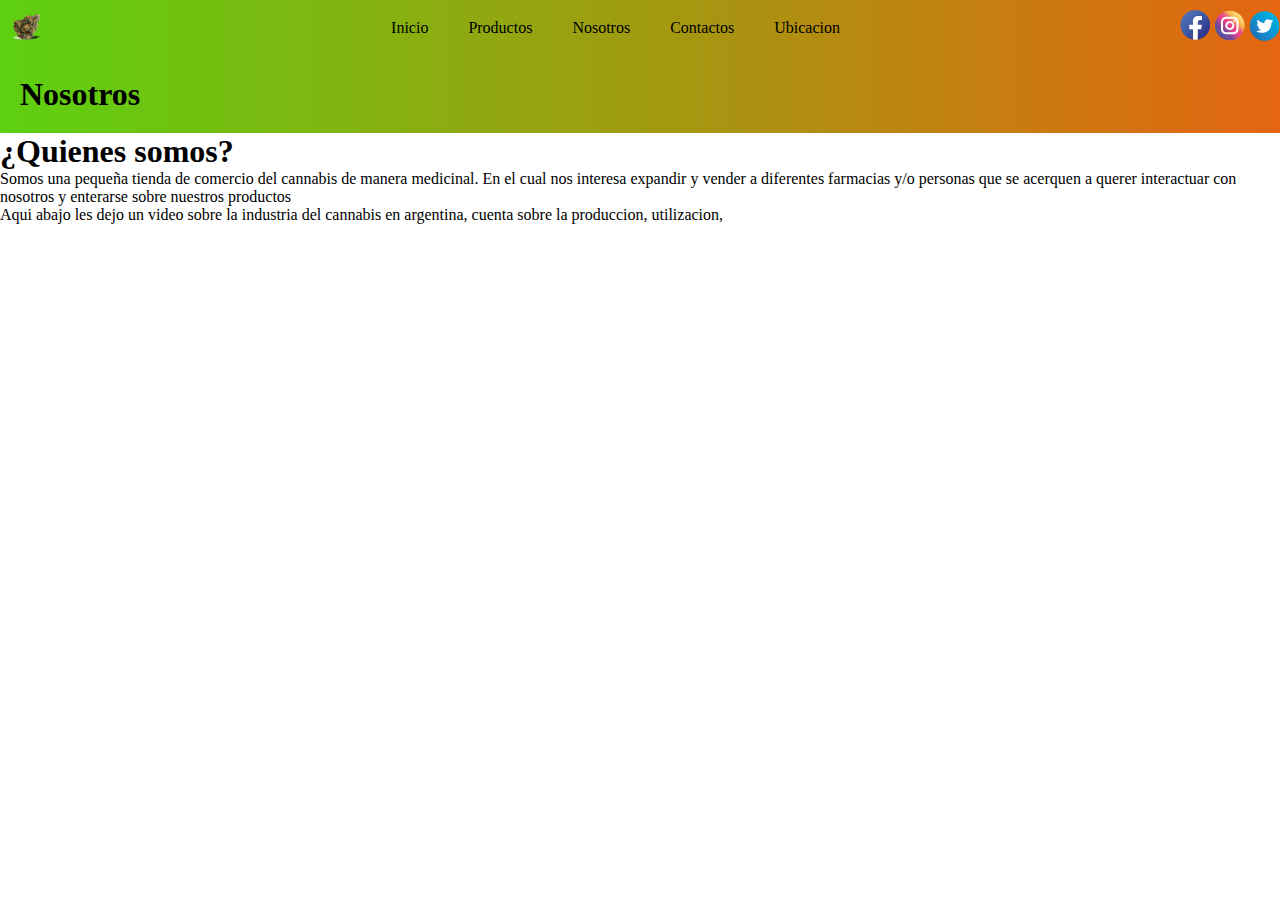
==== pages/nosotros.html @ 8e49cc03 "Agrego la pagina de nosotros" ====
<!DOCTYPE html>
<html lang="en">
<head>
	<meta charset="UTF-8">
	<meta http-equiv="X-UA-Compatible" content="IE=edge">
	<meta name="viewport" content="width=device-width, initial-scale=1.0">
	<title>Nosotros</title>
	<link rel="stylesheet" href="../assets/css/style.css">
	<link rel="shortcut icon" href="../assets/img/flores/bluedream.png" type="image/x-icon">
</head>
<body>
	<nav class="nav">
		<div>
			<img class="logo" src="../assets/img/bluemoonicon.png" alt="">
		</div>
		<ul>
           <li><a href="../index.html">Inicio</a></li>
           <li><a href="./productos.html">Productos</a></li>
           <li><a href="#">Nosotros</a></li>
           <li><a href="./contactos.html">Contactos</a></li>
           <li><a href="./ubicacion.html">Ubicacion</a></li>
        </ul>
		<div class="redes">
			<a href="https://es-la.facebook.com/"><img src="../assets/img/redes/face-01.png" alt=""></a>
			<a href="https://www.instagram.com/"><img src="../assets/img/redes/insta-01.png" alt=""></a>
			<a href="https://twitter.com/"><img src="../assets/img/redes/twit-01.png" alt=""></a>
		</div>
    </nav>
	<header>
		<h1>Nosotros</h1>
	</header>
	<main>
		<h1>¿Quienes somos?</h1>
		<p>Somos una pequeña tienda de comercio del cannabis de manera medicinal. En el cual nos interesa expandir y vender a diferentes farmacias y/o personas que se acerquen a querer interactuar con nosotros y enterarse sobre nuestros productos</p>
		<p>Aqui abajo les dejo un video sobre la industria del cannabis en argentina, cuenta sobre la produccion, utilizacion,</p>
		<p></p>
	</main>
	<aside>
		<iframe width="560" height="315" src="https://www.youtube.com/embed/WAymbcNctUE" title="YouTube video player" frameborder="0" allow="accelerometer; autoplay; clipboard-write; encrypted-media; gyroscope; picture-in-picture" allowfullscreen></iframe>
	</aside>
	<footer>
	</footer>
</body>
</html>
---- assets/css/style.css ----
*{
    margin: 0;
    padding: 0;
}

.grad{
    height: 200px;
    padding: 20px;
    background-image: linear-gradient(90deg, rgb(93, 209, 16), rgb(228, 101, 17));
}


.grad2{
    width: 400px;
    height: 200px;
    margin-top: 20px;
    background-image: radial-gradient();
}




.items{
    display: flex;
    flex-direction: column;
    align-items: center;
}

.item1 img{
    width: 100px;
}

.item1 img:hover{
    width: 100px;
    transform: rotateX(360deg);
    transition: 2s;
}

.item2 img{
    width: 100px;
}



.item2 img:hover{
    width: 100px;
    transform: rotateX(360deg);
    transition: 2s;
}


.btn{
    margin: 20px;
    background-color: rgb(84, 209, 0);
}


.item3 img{
    width: 100px;
}

.item3 img:hover{
    width: 100px;
    transform: rotateX(360deg);
    transition: 2s;
}


.item4 img{
    width: 100px;
}

.item4 img:hover{
    width: 100px;
    transform: rotateX(360deg);
    transition: 2s;
}

.item5 img{
    width: 100px;
}

.item5 img:hover{
    width: 100px;
    transform: rotateX(360deg);
    transition: 2s;
}

.item6 img{
    width: 100px;
}

.item6 img:hover{
    width: 100px;
    transform: rotateX(360deg);
    transition: 2s;
}

.item1 p, .item1 h3{
    padding: 10px;
}

.item2 p, .item1 h3{
    padding: 10px;
}

.item3 p, .item1 h3{
    padding: 10px;
}

.item4 p, .item1 h3{
    padding: 10px;
}

.item5 p, .item1 h3{
    padding: 10px;
}

.item6 p, .item1 h3{
    padding: 10px;
}


.item1{
    width: 300px;
    padding: 10px;
    border: 2px solid;
    transition: 3s;
    margin: 50px;
}



.item2{
    width: 300px;
    padding: 10px;
    border: 2px solid;
    margin: 50px;
}

.item3{
    width: 300px;
    padding: 10px;
    border: 2px solid;
    margin: 50px;
}

.item4{
    width: 300px;
    padding: 10px;
    border: 2px solid;
    margin: 50px;
}

.item5{
    width: 300px;
    padding: 10px;
    border: 2px solid;
    margin: 50px;
}

.item6{
    width: 300px;
    padding: 10px;
    border: 2px solid;
    margin: 50px;
}




@keyframes mover{
    0%{
        transform: translate(0,0);
    }
    25%{
        transform: translate(400px,0);
    }
    50%{
        transform: translate(400px, 400px);
    }
    75%{
        transform: translate(-400px, 400px);
    }
    100%{
        transform: translate(0, -90px);
    }
}


.ofertas h1{
    animation-duration: 2s;
    animation-name: aparecer;
    animation-iteration-count: infinite;
}
@keyframes aparecer {
    0%{
        opacity: 0;
    }
    100%{
        opacity: 1;
    }
    
}

table{
    border: solid 1px;
    border-collapse: collapse;
}




.nav{
    display: flex;
    justify-content: space-between;
    align-items: center;  
    top: 0%;
    background-image: linear-gradient(90deg, rgb(93, 209, 16), rgb(228, 101, 17));
}
nav ul, li:nth-child(1){
    display: flex;
    flex-direction: row;
    justify-content: end;
    align-items: center;
    list-style-type: none;
}

nav ul, li:nth-child(2){
    display: flex;
    flex-direction: row;
    justify-content: end;
    align-items: center;
    list-style-type: none;
}

nav ul, li:nth-child(3){
    display: flex;
    flex-direction: row;
    justify-content: end;
    align-items: center;
    list-style-type: none;
}

nav ul, li:nth-child(4){
    display: flex;
    flex-direction: row;
    justify-content: end;
    align-items: center;
    list-style-type: none;
}

nav ul, li:nth-child(5){
    display: flex;
    flex-direction: row;
    justify-content: end;
    align-items: center;
    list-style-type: none;
}


nav li a{
    color: rgb(0, 0, 0);
    text-decoration: none;
    padding: 10px 20px;
    
}
nav li a:hover{
    font-weight: bold;
    transition: 0.5ms;
    text-decoration: underline;
}

nav .logo{
    padding: 10px;
}

.fa-bars{
    color: black;
    font-size: 24px;
    padding: 15px;
    visibility: hidden;
}





@media(max-width:600px){
    nav ul{
        position: fixed;
        top: 0;
        left: -350px;
        flex-direction: column;
        justify-content: start;
        background-image: linear-gradient(90deg, rgb(93, 209, 16), rgb(228, 101, 17));
        width: 250px;
        height: 100vh;
        transition:0.5s;
        z-index: 100;

    }
    
    .display{
        width: auto;
    }

    header{
        width: auto;
    }

    .fa-bars{
        visibility: visible;
    }

}


.fa-bars:hover + ul{
    left: 0;
}

nav ul:hover{
    left: 0;
}

table{
    border: solid 1px;
    border-collapse: collapse;
    margin: 10px;
}
th,td{
    border: solid 1px;
    padding: 5px;
}



header{
    background-image: linear-gradient(90deg, rgb(93, 209, 16), rgb(228, 101, 17));
    width: auto;
    padding: 20px;
}







.encabezado:hover{
    height: 200px;
    padding: 10px;
    background-image: linear-gradient(90deg, rgb(93, 209, 16), rgb(228, 101, 17));
    transition: 2s;
}
.encabezado h3{
    margin: 10px;
    height: 100px;
}

.textos{
    display: flex;
    flex-direction: column;
    align-items: center;
}

.texto1{
    width: 300px;
    padding: 10px;
    border: 2px solid;
    margin: 50px;
}

.texto1:hover{
    transition: 2s;

}


.texto2{
    width: 300px;
    padding: 10px;
    border: 2px solid;
    margin: 50px;
}

.texto2:hover{
    transition: 2s;
    transform: scale(1.5);
}



.permiso{
    width: 300px;
    padding: 10px;
    border: 2px solid;
    margin: 50px;
}


.permiso{
    animation-name: mover;
    animation-duration: 6s;
}
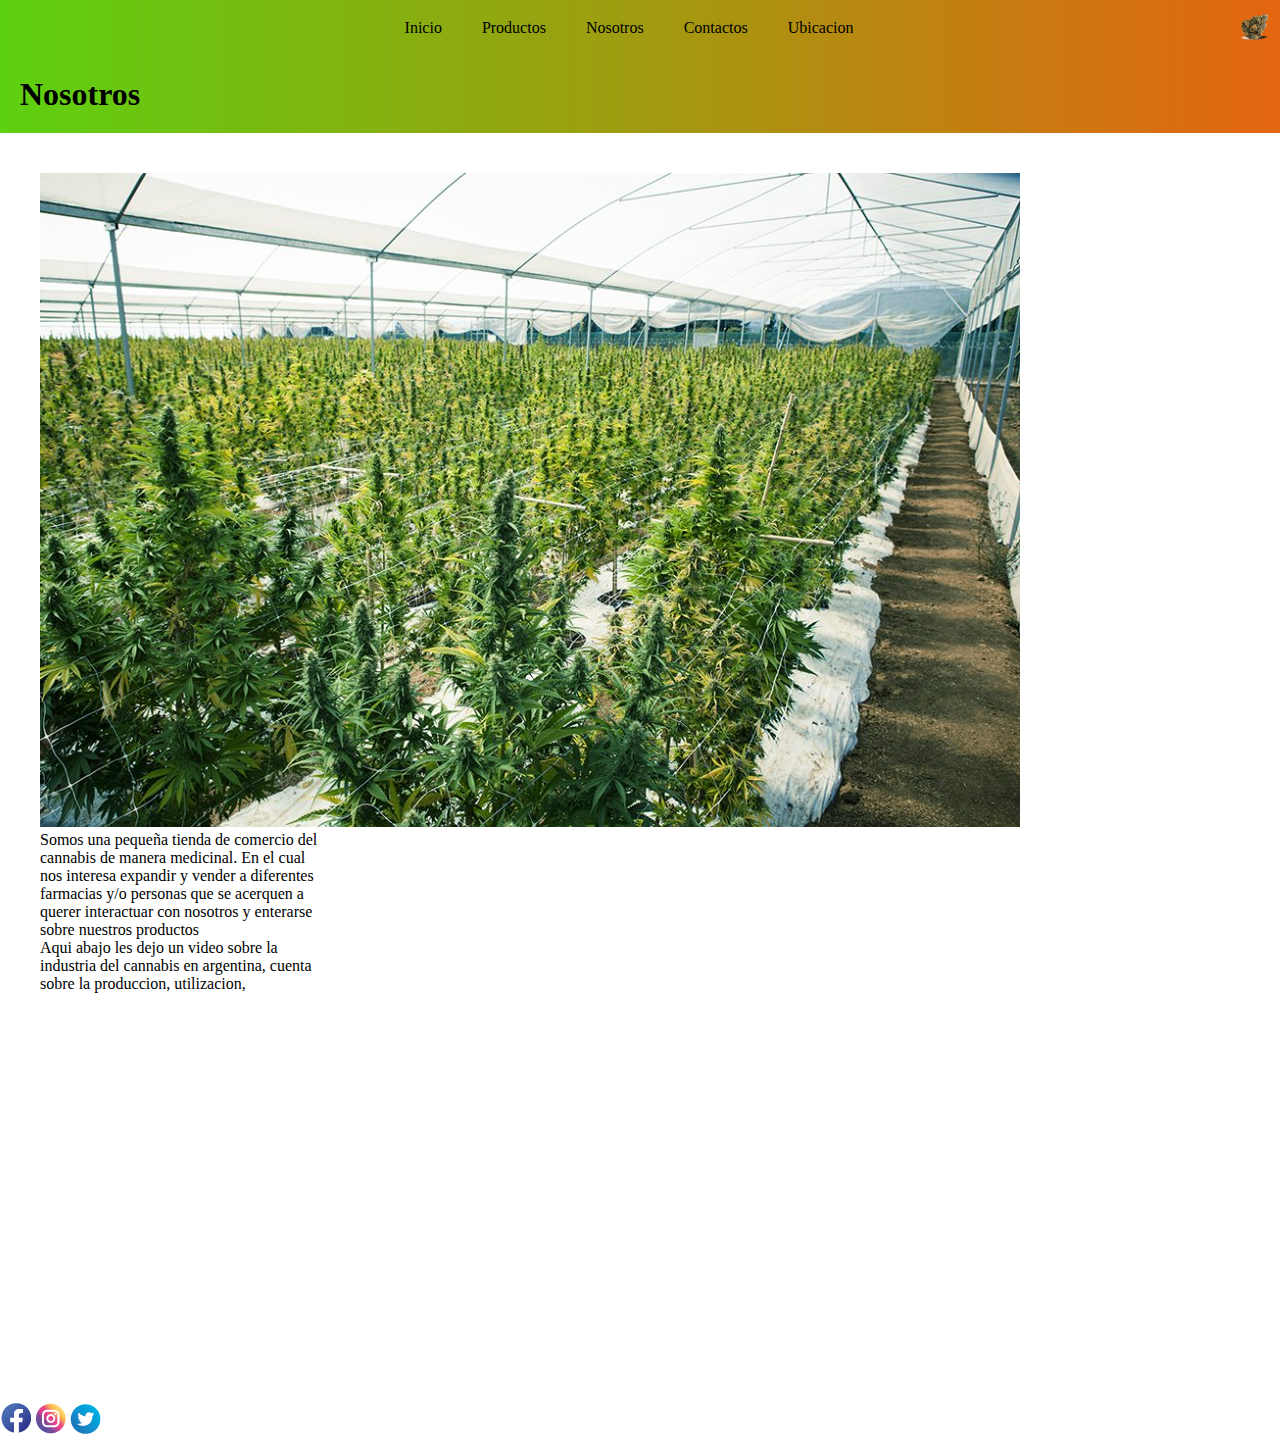
==== commit 9f0ecc89: "Termine, hasta nueva correccion" ====
--- a/pages/nosotros.html
+++ b/pages/nosotros.html
@@ -5,40 +5,61 @@
 	<meta http-equiv="X-UA-Compatible" content="IE=edge">
 	<meta name="viewport" content="width=device-width, initial-scale=1.0">
 	<title>Nosotros</title>
+    <link href="https://unpkg.com/aos@2.3.1/dist/aos.css" rel="stylesheet">
+    <link rel="stylesheet" href="https://cdnjs.cloudflare.com/ajax/libs/font-awesome/6.2.1/css/all.min.css" integrity="sha512-MV7K8+y+gLIBoVD59lQIYicR65iaqukzvf/nwasF0nqhPay5w/9lJmVM2hMDcnK1OnMGCdVK+iQrJ7lzPJQd1w==" crossorigin="anonymous" referrerpolicy="no-referrer" />
+    <link href="https://cdn.jsdelivr.net/npm/bootstrap@5.2.3/dist/css/bootstrap.min.css" rel="stylesheet" integrity="sha384-rbsA2VBKQhggwzxH7pPCaAqO46MgnOM80zW1RWuH61DGLwZJEdK2Kadq2F9CUG65" crossorigin="anonymous">
+    <link rel="stylesheet" href="/assets/css/style.css">
+    <link rel="shortcut icon" href="/assets/img/bluemoonicon.png" type="image/x-icon">
 	<link rel="stylesheet" href="../assets/css/style.css">
 	<link rel="shortcut icon" href="../assets/img/flores/bluedream.png" type="image/x-icon">
 </head>
 <body>
-	<nav class="nav">
-		<div>
-			<img class="logo" src="../assets/img/bluemoonicon.png" alt="">
-		</div>
-		<ul>
-           <li><a href="../index.html">Inicio</a></li>
-           <li><a href="./productos.html">Productos</a></li>
-           <li><a href="#">Nosotros</a></li>
-           <li><a href="./contactos.html">Contactos</a></li>
-           <li><a href="./ubicacion.html">Ubicacion</a></li>
+    <nav class="nav">
+
+        <i class="fa-sharp fa-solid fa-bars"></i>
+        <ul>
+            <li><a href="/index.html">Inicio</a></li>
+            <li><a href="productos.html">Productos</a></li>
+            <li><a href="#">Nosotros</a></li>
+            <li><a href="#">Contactos</a></li>
+            <li><a href="#">Ubicacion</a></li>
         </ul>
-		<div class="redes">
-			<a href="https://es-la.facebook.com/"><img src="../assets/img/redes/face-01.png" alt=""></a>
-			<a href="https://www.instagram.com/"><img src="../assets/img/redes/insta-01.png" alt=""></a>
-			<a href="https://twitter.com/"><img src="../assets/img/redes/twit-01.png" alt=""></a>
-		</div>
+            
+            
+            
+            
+        <div>
+            <img class="logo" src="/assets/img/bluemoonicon.png" alt="">
+        </div>	
     </nav>
-	<header>
+
+
+
+	<header class="display">
 		<h1>Nosotros</h1>
 	</header>
-	<main>
-		<h1>¿Quienes somos?</h1>
-		<p>Somos una pequeña tienda de comercio del cannabis de manera medicinal. En el cual nos interesa expandir y vender a diferentes farmacias y/o personas que se acerquen a querer interactuar con nosotros y enterarse sobre nuestros productos</p>
-		<p>Aqui abajo les dejo un video sobre la industria del cannabis en argentina, cuenta sobre la produccion, utilizacion,</p>
-		<p></p>
-	</main>
-	<aside>
+
+    <div class="card" style="width: 18rem;">
+        <img src="/assets/img/granja.jpg" class="card-img-top" alt="...">
+        <div class="card-body">
+          <p class="card-text">Somos una pequeña tienda de comercio del cannabis de manera medicinal. En el cual nos interesa expandir y vender a diferentes farmacias y/o personas que se acerquen a querer interactuar con nosotros y enterarse sobre nuestros productos</p>
+          <p>Aqui abajo les dejo un video sobre la industria del cannabis en argentina, cuenta sobre la produccion, utilizacion,</p>
+        </div>
+    </div>
+
+
+
+
+
+	<aside class="video">
 		<iframe width="560" height="315" src="https://www.youtube.com/embed/WAymbcNctUE" title="YouTube video player" frameborder="0" allow="accelerometer; autoplay; clipboard-write; encrypted-media; gyroscope; picture-in-picture" allowfullscreen></iframe>
 	</aside>
 	<footer>
+        <div class="redes">
+            <a href="https://es-la.facebook.com/"><img src="/assets/img/redes/face-01.png" alt=""></a>
+            <a href="https://www.instagram.com/"><img src="/assets/img/redes/insta-01.png" alt=""></a>
+            <a href="https://twitter.com/"><img src="/assets/img/redes/twit-01.png" alt=""></a>
+        </div>
 	</footer>
 </body>
 </html>--- a/assets/css/style.css
+++ b/assets/css/style.css
@@ -300,6 +300,9 @@
         z-index: 100;
 
     }
+    .card{
+        position: relative;
+    }
     
     .display{
         width: auto;
@@ -308,6 +311,8 @@
     header{
         width: auto;
     }
+
+
 
     .fa-bars{
         visibility: visible;
@@ -346,12 +351,15 @@
 
 
 
-
-
-.encabezado:hover{
-    height: 200px;
-    padding: 10px;
-    background-image: linear-gradient(90deg, rgb(93, 209, 16), rgb(228, 101, 17));
+.card{
+    margin: 20px;
+    padding: 20px;
+}
+
+
+
+.principal:hover{
+    border: solid;
     transition: 2s;
 }
 .encabezado h3{
@@ -403,4 +411,9 @@
 .permiso{
     animation-name: mover;
     animation-duration: 6s;
+}
+
+.video{
+    padding: 20px;
+    margin: 10px;
 }--- a/assets/css/style.css
+++ b/assets/css/style.css
@@ -300,6 +300,9 @@
         z-index: 100;
 
     }
+    .card{
+        position: relative;
+    }
     
     .display{
         width: auto;
@@ -308,6 +311,8 @@
     header{
         width: auto;
     }
+
+
 
     .fa-bars{
         visibility: visible;
@@ -346,12 +351,15 @@
 
 
 
-
-
-.encabezado:hover{
-    height: 200px;
-    padding: 10px;
-    background-image: linear-gradient(90deg, rgb(93, 209, 16), rgb(228, 101, 17));
+.card{
+    margin: 20px;
+    padding: 20px;
+}
+
+
+
+.principal:hover{
+    border: solid;
     transition: 2s;
 }
 .encabezado h3{
@@ -403,4 +411,9 @@
 .permiso{
     animation-name: mover;
     animation-duration: 6s;
+}
+
+.video{
+    padding: 20px;
+    margin: 10px;
 }